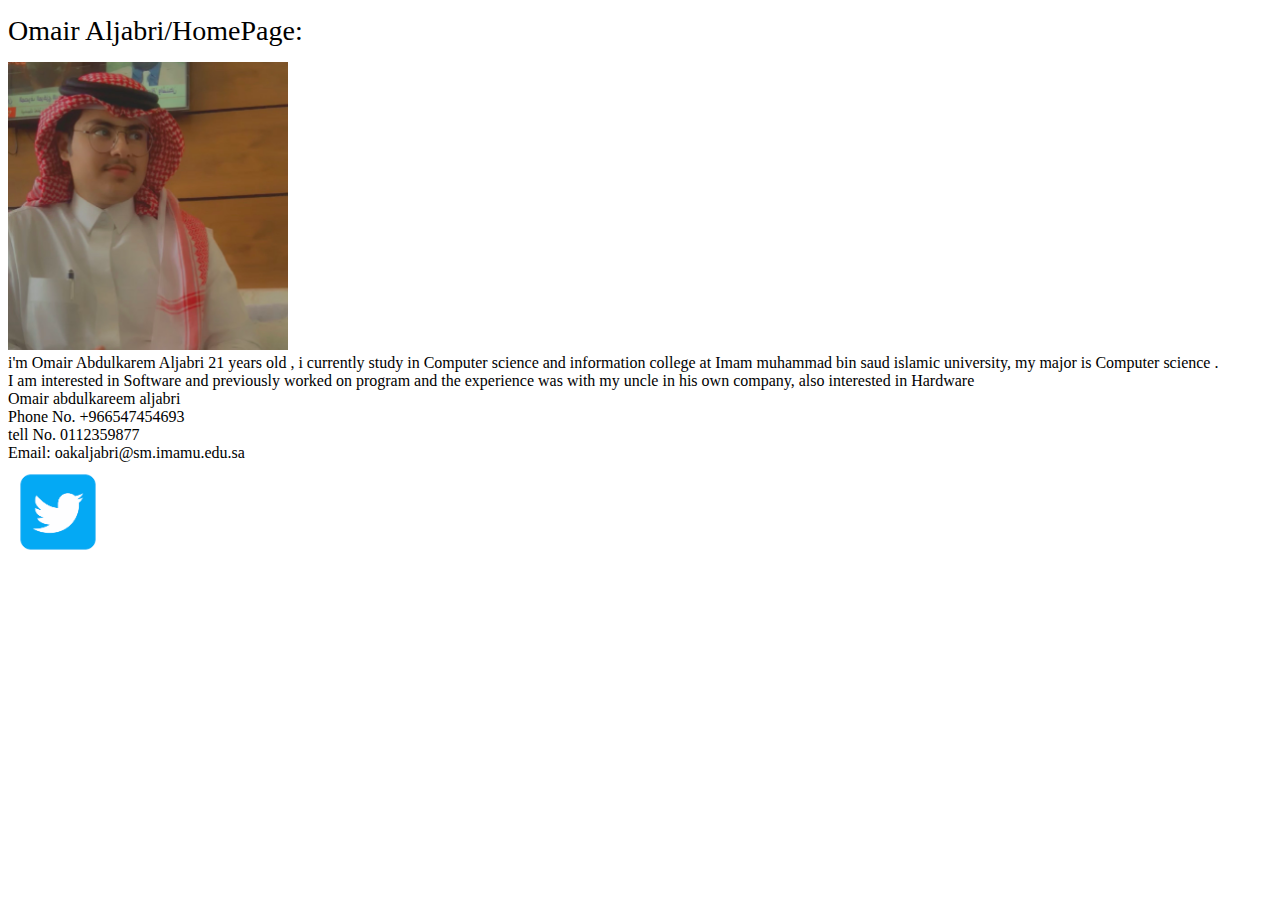
==== index.html @ 7734bc3b "Update index.html" ====
<!DOCTYPE html>

<html>
  <head> 
	<meta keywords="Omair, Aljabri"/>
	<link rel="stylesheet" type="text/css" href="style.css">
	<title> Omair's Home Page </title>
  </head>
  
  <div id="nheader">
		
  </div>
  
  <style>
    body {
      background-color:white;
    }
  </style>
  
	<body>
			<div style="color:black; font-size:28px; margin:15px auto ; text-align:left">
				Omair Aljabri/HomePage:
			</div>
 
			<img src="images/IMG_1105.JPG" width=280px />
 
			<div id="big_wrapper">

			i'm Omair Abdulkarem Aljabri 21 years old , i currently study in Computer science and information college at Imam muhammad bin saud islamic university, 
			my major is Computer science .
			 
			<div id="big_wrapper0">
			I am interested in Software and previously worked on 
			program and the experience was with my uncle in his own company, also interested in Hardware
			</div>

			<div id="big_wrapper1">
			Omair abdulkareem aljabri
			<div id="big_wrapper1">
			Phone No. +966547454693
			</div>
			<div id="big_wrapper1">
			tell No. 0112359877
			</div>
			Email: oakaljabri@sm.imamu.edu.sa
			</div>		

			<img src="images/twitter.jpg" width=100px />
			

			</div>
			

	</body>
  </html>
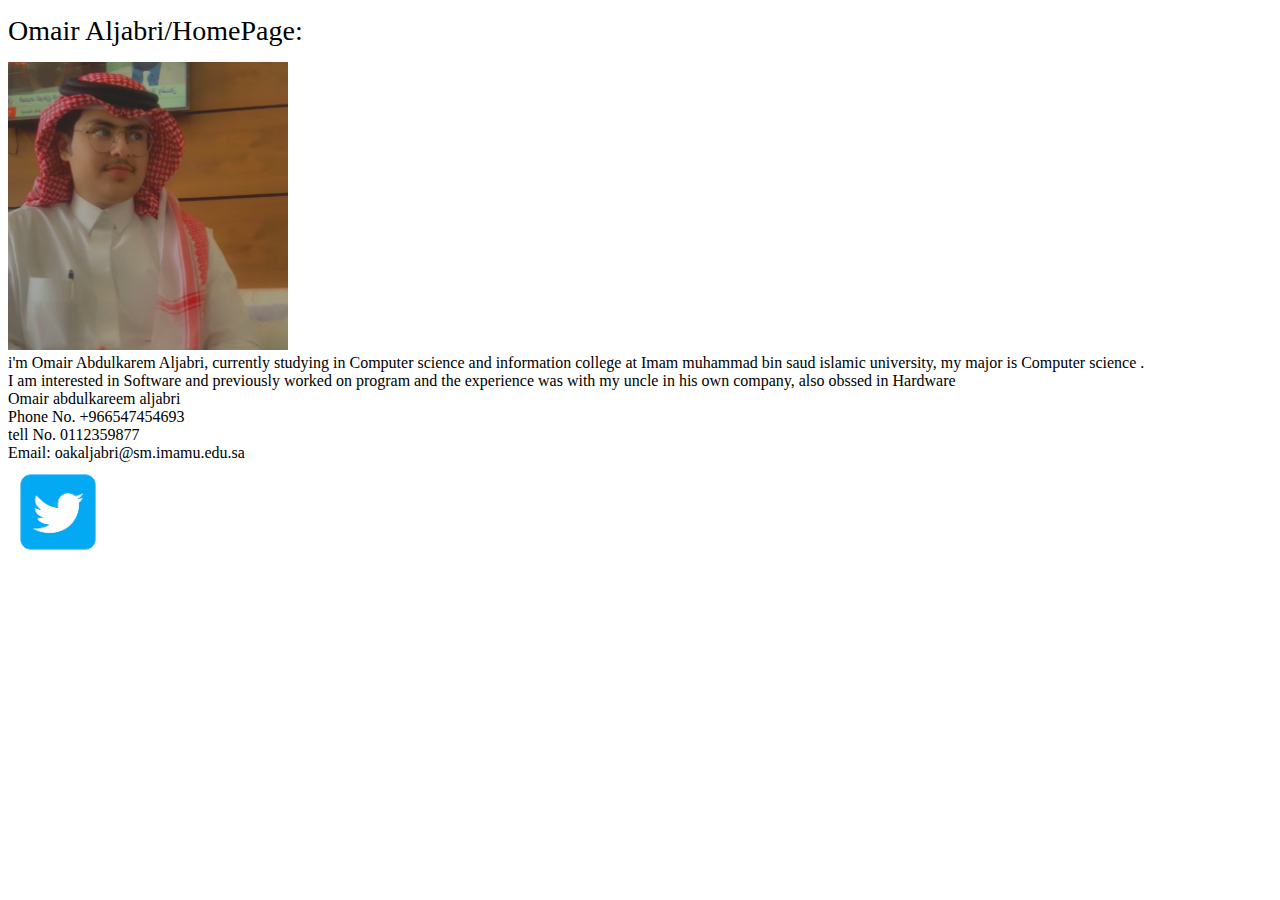
==== commit 5d671a70: "Update index.html" ====
--- a/index.html
+++ b/index.html
@@ -26,12 +26,12 @@
  
 			<div id="big_wrapper">
 
-			i'm Omair Abdulkarem Aljabri 21 years old , i currently study in Computer science and information college at Imam muhammad bin saud islamic university, 
+			i'm Omair Abdulkarem Aljabri, currently studying in Computer science and information college at Imam muhammad bin saud islamic university, 
 			my major is Computer science .
 			 
 			<div id="big_wrapper0">
 			I am interested in Software and previously worked on 
-			program and the experience was with my uncle in his own company, also interested in Hardware
+			program and the experience was with my uncle in his own company, also obssed in Hardware
 			</div>
 
 			<div id="big_wrapper1">
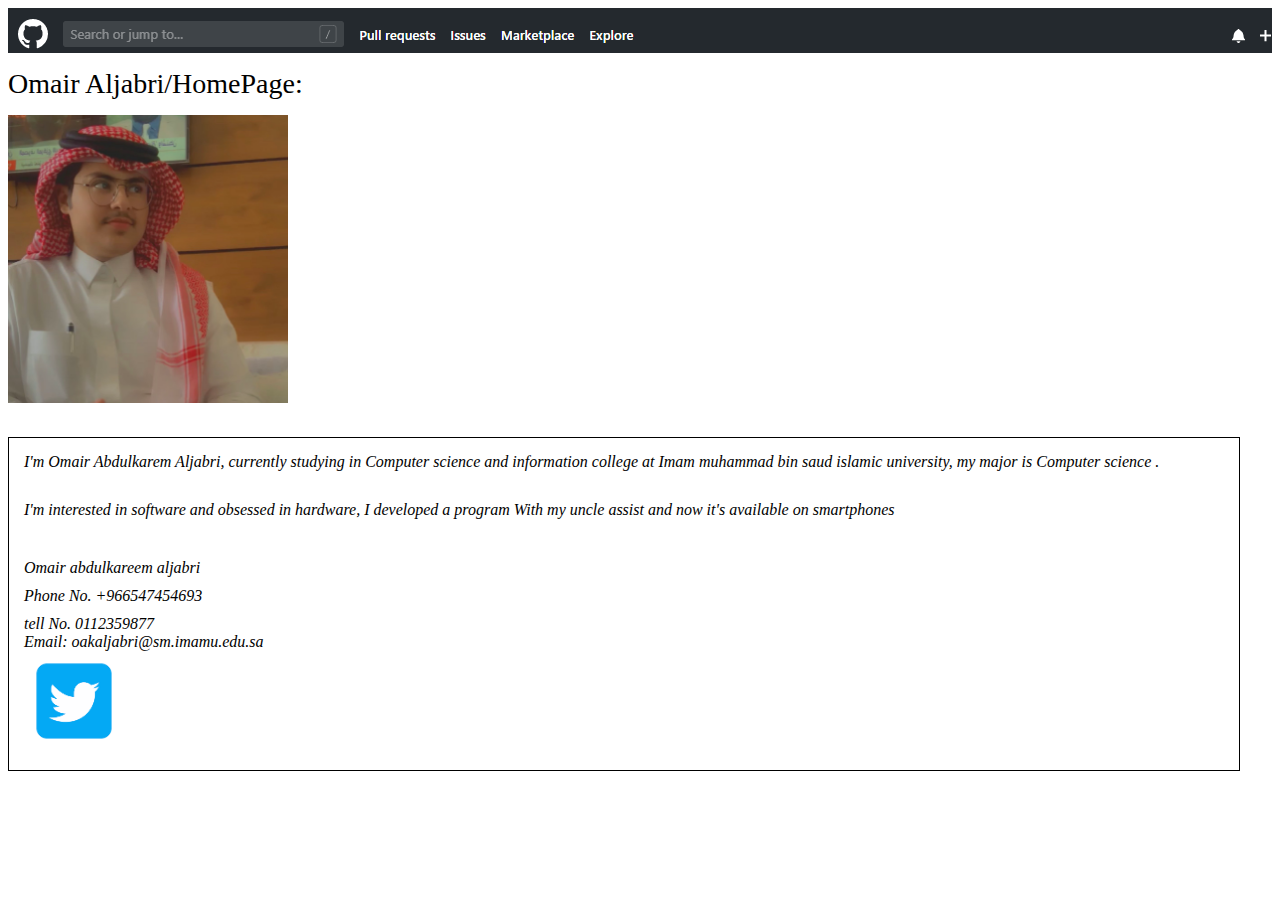
==== commit b3e186ab: "Update index.html" ====
--- a/index.html
+++ b/index.html
@@ -26,12 +26,11 @@
  
 			<div id="big_wrapper">
 
-			i'm Omair Abdulkarem Aljabri, currently studying in Computer science and information college at Imam muhammad bin saud islamic university, 
+			I'm Omair Abdulkarem Aljabri, currently studying in Computer science and information college at Imam muhammad bin saud islamic university, 
 			my major is Computer science .
 			 
 			<div id="big_wrapper0">
-			I am interested in Software and previously worked on 
-			program and the experience was with my uncle in his own company, also obssed in Hardware
+			I'm interested in software and obsessed in hardware, I developed a program With my uncle assist and now it's available on smartphones
 			</div>
 
 			<div id="big_wrapper1">
--- a/style.css
+++ b/style.css
@@ -0,0 +1,34 @@
+#big_wrapper {
+	width: 1200px;
+	border: solid 1px black;
+	padding: 15px;
+	margin-top: 30px;
+	margin: 30px
+	margin-left: 30px
+	 
+	color: white;
+
+	font-family: tahoma;
+	font-style: italic;
+}
+
+#big_wrapper0{
+
+	padding-top: 30px;
+	padding-bottom:30px;
+	font-family: tahoma;
+	font-style: italic;
+}
+
+#big_wrapper1{
+
+	padding-top: 10px;
+	font-family: tahoma;
+	font-style: italic;
+}
+#nheader{
+	background-image: url('images/github_top.jpg');
+	padding: 15px;
+	height: 15px;
+
+}
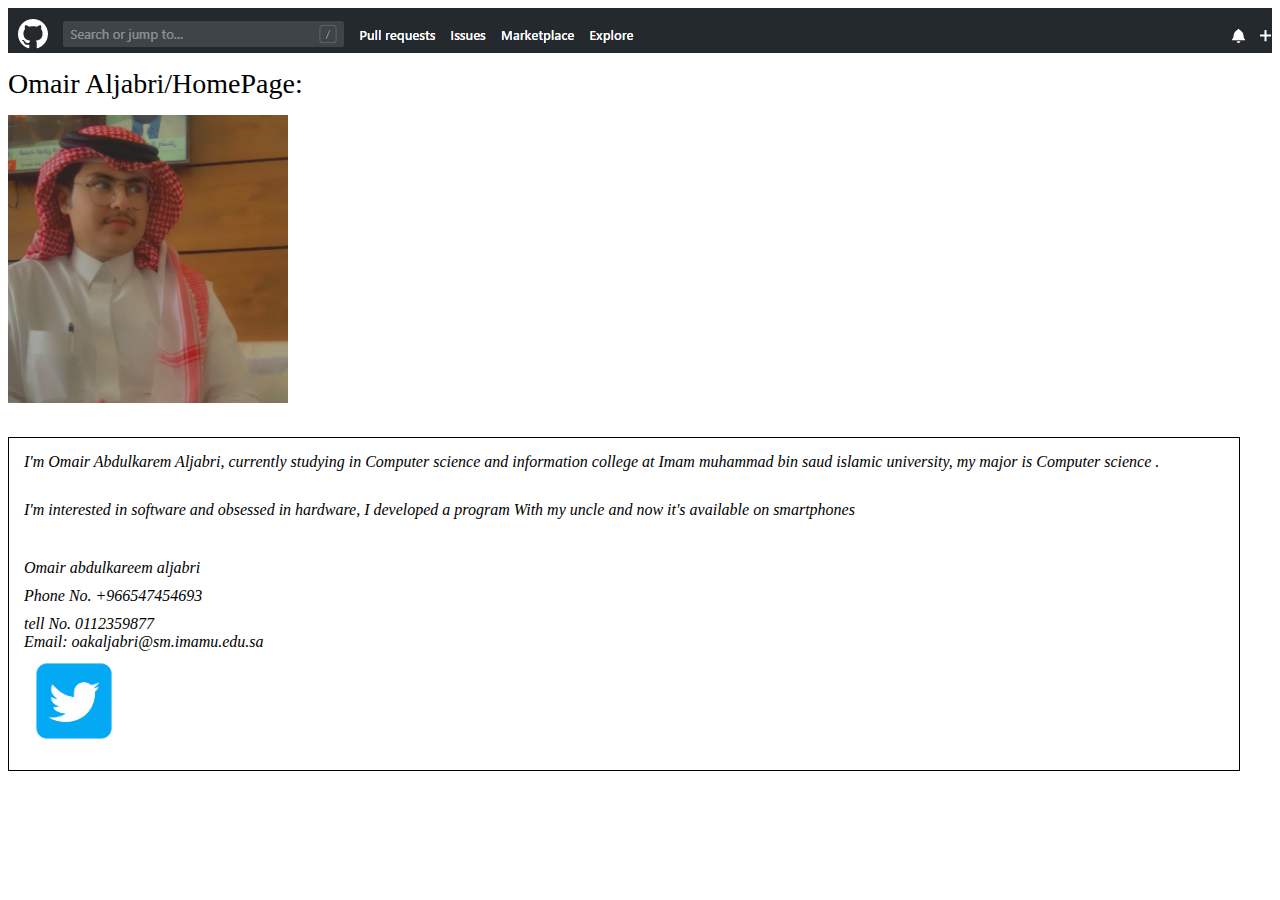
==== commit dd021d8d: "Update index.html" ====
--- a/index.html
+++ b/index.html
@@ -30,7 +30,8 @@
 			my major is Computer science .
 			 
 			<div id="big_wrapper0">
-			I'm interested in software and obsessed in hardware, I developed a program With my uncle assist and now it's available on smartphones
+			I'm interested in software and obsessed in hardware, 
+			I developed a program With my uncle and now it's available on smartphones
 			</div>
 
 			<div id="big_wrapper1">
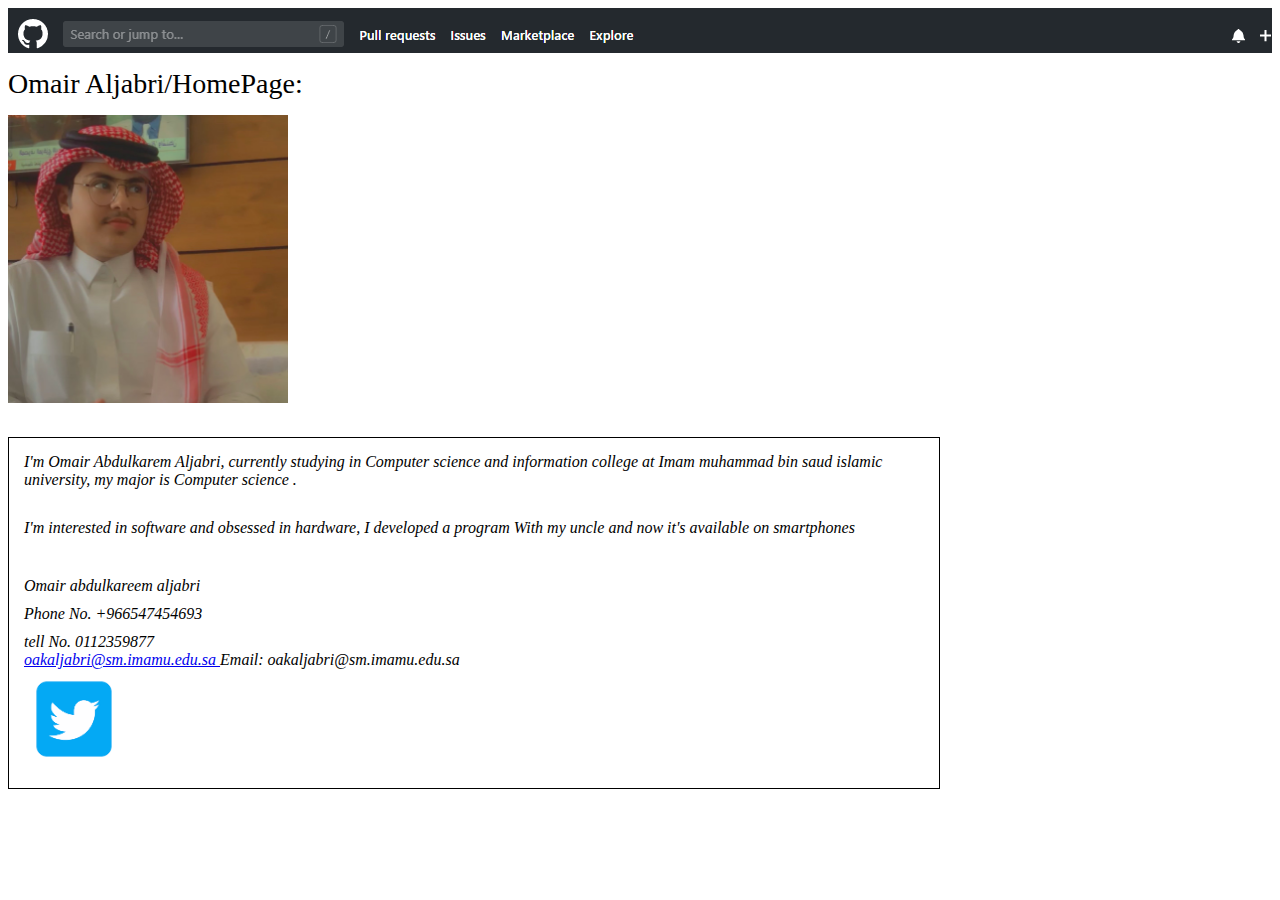
==== commit 24d47953: "Update index.html" ====
--- a/index.html
+++ b/index.html
@@ -42,6 +42,7 @@
 			<div id="big_wrapper1">
 			tell No. 0112359877
 			</div>
+				<a href="mailto:oakaljabri@sm.imamu.edu.sa"> oakaljabri@sm.imamu.edu.sa </a>
 			Email: oakaljabri@sm.imamu.edu.sa
 			</div>		
 
--- a/style.css
+++ b/style.css
@@ -1,5 +1,5 @@
 #big_wrapper {
-	width: 1200px;
+	width: 900px;
 	border: solid 1px black;
 	padding: 15px;
 	margin-top: 30px;
